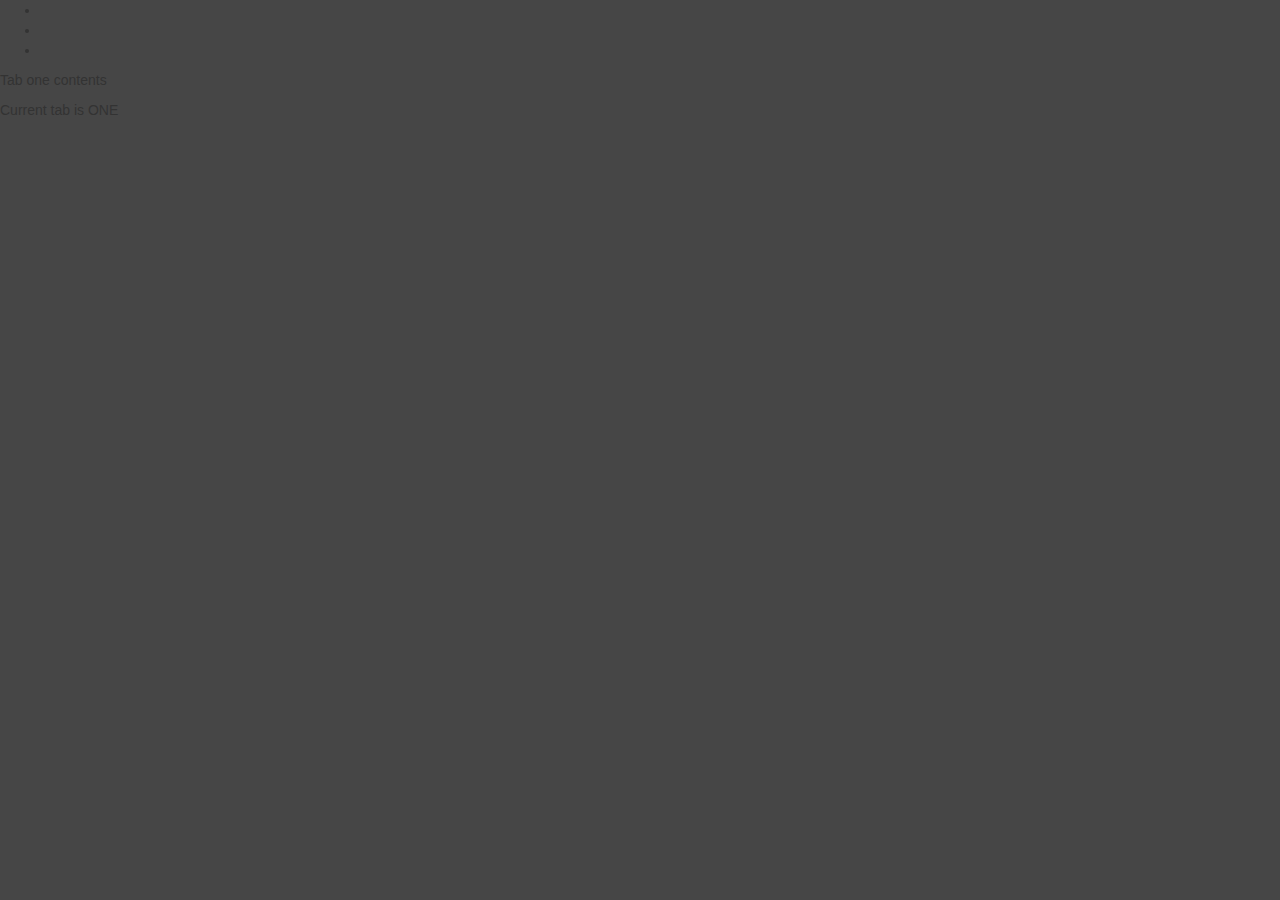
==== index.html @ 4c90ccbf "working tab conrols" ====
<html lang="en">
<head>
	<title>TabMeOut</title>
	<link rel="stylesheet" href="stylesheets/lib/bootstrap.css">
	<link rel="stylesheet" href="stylesheets/style.css">
	<script src="javascripts/lib/jquery-2.1.3.min.js"></script>
	<script src="javascripts/main.js"></script>
</head>
<body >	

	<navigation id="tab-navigation">
		<ul id="tab-options">
			<li id="tab1"> 
			</li>
			<li id="tab2"> 
			</li>
			<li id="tab3"> 
			</li>
		</ul>
	</navigation>

	<article id="tab1-content">
		<p> Tab one contents</p>
	</article>	

	<article id="tab2-content">
		<p> Tab two contents</p>		
	</article>	

	<article id="tab3-content">
		<p> Tab three contents</p>
	</article>	

	<aside id="tab1-aside">
		<p> Current tab is ONE</p>
	</aside>

	<aside id="tab2-aside">
		<p> Current tab is TWO</p>
	</aside>

	<aside id="tab3-aside">
		<p> Current tab is THREE</p>
	</aside>	
</body>
</html>
---- stylesheets/style.css ----
/* Responsive Full Background Image Using CSS
 * Courtesy : http://sixrevisions.com/css/responsive-background-image/
*/
body {
  /* Location of the image */
/*  background-image: url(../images/background.jpg);
*/
  /* Image is centered vertically and horizontally at all times */
  background-position: center center;

  /* Image doesn't repeat */
  background-repeat: no-repeat;

  /* Makes the image fixed in the viewport so that it doesn't move when
     the content height is greater than the image height */
  background-attachment: fixed;

  /* This is what makes the background image rescale based on its container's size */
  background-size: cover;

  /* Pick a solid background color that will be displayed while the background image is loading */
  background-color:#464646;

  /* SHORTHAND CSS NOTATION
   * background: url(background-photo.jpg) center center cover no-repeat fixed;
   */
}

/* For mobile devices */
/*@media only screen and (max-width: 767px) {*/
  /*body {*/
    /* The file size of this background image is 93% smaller*/
     /** to improve page load speed on mobile internet connections */
    /*background-image: url(../images/background.jpg);*/
  /*}*/
/*}*/
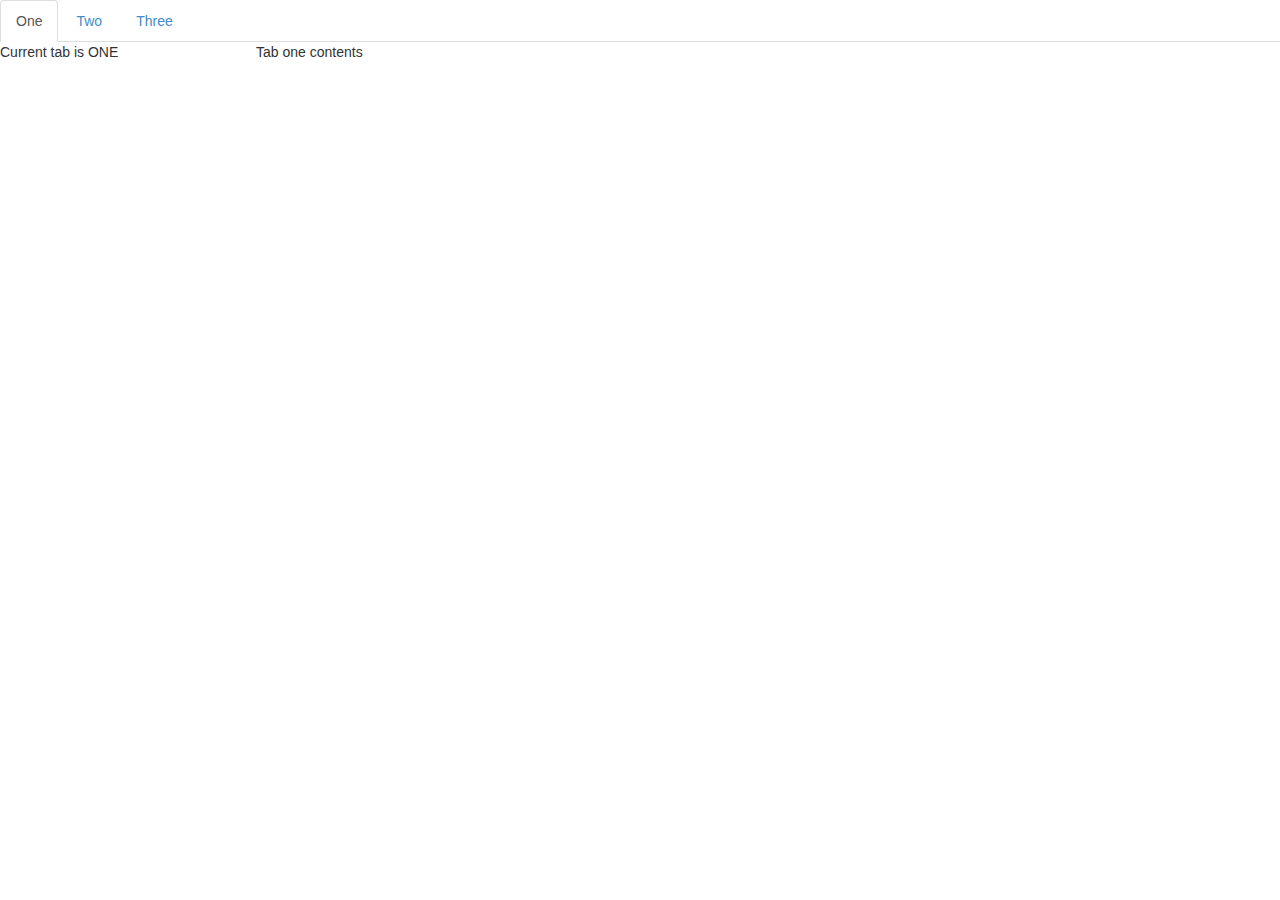
==== commit a200e40c: "adding style for tab buttons" ====
--- a/index.html
+++ b/index.html
@@ -1,20 +1,26 @@
 <html lang="en">
 <head>
 	<title>TabMeOut</title>
+
 	<link rel="stylesheet" href="stylesheets/lib/bootstrap.css">
 	<link rel="stylesheet" href="stylesheets/style.css">
+
 	<script src="javascripts/lib/jquery-2.1.3.min.js"></script>
 	<script src="javascripts/main.js"></script>
+
 </head>
 <body >	
 
 	<navigation id="tab-navigation">
-		<ul id="tab-options">
-			<li id="tab1"> 
+		<ul id="tab-options" class="nav nav-tabs">
+			<li id="tab1" role="presentation" class=""> 
+			 	<a href="#">One</a>
 			</li>
-			<li id="tab2"> 
+			<li id="tab2" role="presentation" class=""> 
+			 	<a href="#">Two</a>				
 			</li>
-			<li id="tab3"> 
+			<li id="tab3" role="presentation" class=""> 
+			 	<a href="#">Three</a>				
 			</li>
 		</ul>
 	</navigation>
--- a/stylesheets/style.css
+++ b/stylesheets/style.css
@@ -1,37 +1,9 @@
-/* Responsive Full Background Image Using CSS
- * Courtesy : http://sixrevisions.com/css/responsive-background-image/
-*/
-body {
-  /* Location of the image */
-/*  background-image: url(../images/background.jpg);
-*/
-  /* Image is centered vertically and horizontally at all times */
-  background-position: center center;
-
-  /* Image doesn't repeat */
-  background-repeat: no-repeat;
-
-  /* Makes the image fixed in the viewport so that it doesn't move when
-     the content height is greater than the image height */
-  background-attachment: fixed;
-
-  /* This is what makes the background image rescale based on its container's size */
-  background-size: cover;
-
-  /* Pick a solid background color that will be displayed while the background image is loading */
-  background-color:#464646;
-
-  /* SHORTHAND CSS NOTATION
-   * background: url(background-photo.jpg) center center cover no-repeat fixed;
-   */
+article{
+  float: right;
+  width: 80%;
 }
 
-/* For mobile devices */
-/*@media only screen and (max-width: 767px) {*/
-  /*body {*/
-    /* The file size of this background image is 93% smaller*/
-     /** to improve page load speed on mobile internet connections */
-    /*background-image: url(../images/background.jpg);*/
-  /*}*/
-/*}*/
-
+aside{
+  float: left;
+  width: 20%;
+}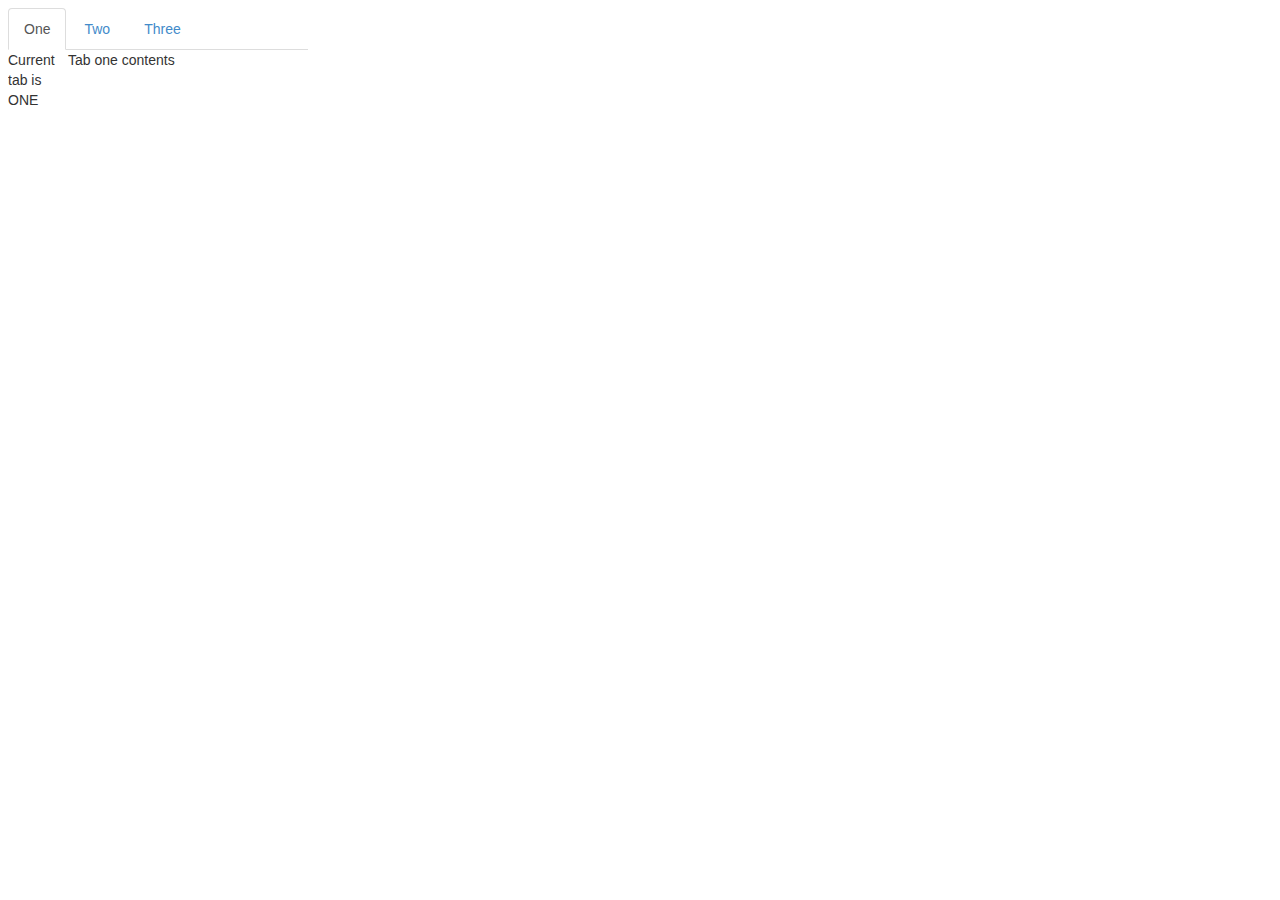
==== commit c16d695a: "creating separate directory for tutorials" ====
--- a/index.html
+++ b/index.html
@@ -1,52 +1,13 @@
 <html lang="en">
 <head>
 	<title>TabMeOut</title>
-
-	<link rel="stylesheet" href="stylesheets/lib/bootstrap.css">
-	<link rel="stylesheet" href="stylesheets/style.css">
-
-	<script src="javascripts/lib/jquery-2.1.3.min.js"></script>
-	<script src="javascripts/main.js"></script>
-
 </head>
 <body >	
-
-	<navigation id="tab-navigation">
-		<ul id="tab-options" class="nav nav-tabs">
-			<li id="tab1" role="presentation" class=""> 
-			 	<a href="#">One</a>
-			</li>
-			<li id="tab2" role="presentation" class=""> 
-			 	<a href="#">Two</a>				
-			</li>
-			<li id="tab3" role="presentation" class=""> 
-			 	<a href="#">Three</a>				
-			</li>
-		</ul>
-	</navigation>
-
-	<article id="tab1-content">
-		<p> Tab one contents</p>
-	</article>	
-
-	<article id="tab2-content">
-		<p> Tab two contents</p>		
-	</article>	
-
-	<article id="tab3-content">
-		<p> Tab three contents</p>
-	</article>	
-
-	<aside id="tab1-aside">
-		<p> Current tab is ONE</p>
-	</aside>
-
-	<aside id="tab2-aside">
-		<p> Current tab is TWO</p>
-	</aside>
-
-	<aside id="tab3-aside">
-		<p> Current tab is THREE</p>
-	</aside>	
+	<article id="tab-app">
+		<object id="article-tabbed-panes-with-html5-css3-jquery-bootstrap" 
+				type="text/html" 
+				data="tutorials/tab-app/tabbed-panes-with-html5-css3-jquery-bootstrap.html">
+		</object>		
+	</article>
 </body>
 </html>